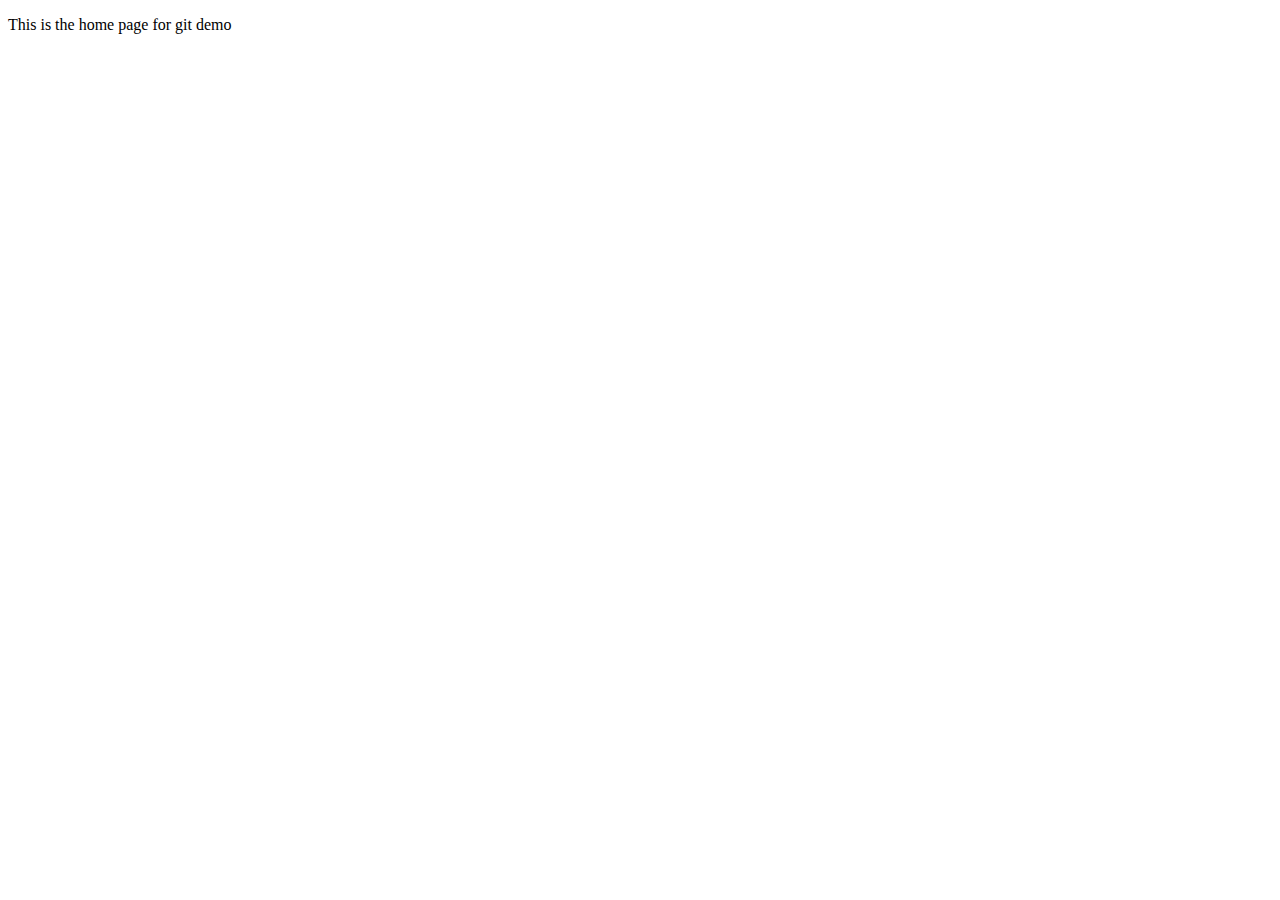
==== home.html @ e9b58149 "Added home page" ====
<!DOCTYPE html>
<html lang="en">
<head>
    <meta charset="UTF-8">
    <meta name="viewport" content="width=device-width, initial-scale=1.0">
    <title>Home</title>
</head>
<body>
    <p>This is the home page for git demo</p>
    
</body>
</html>
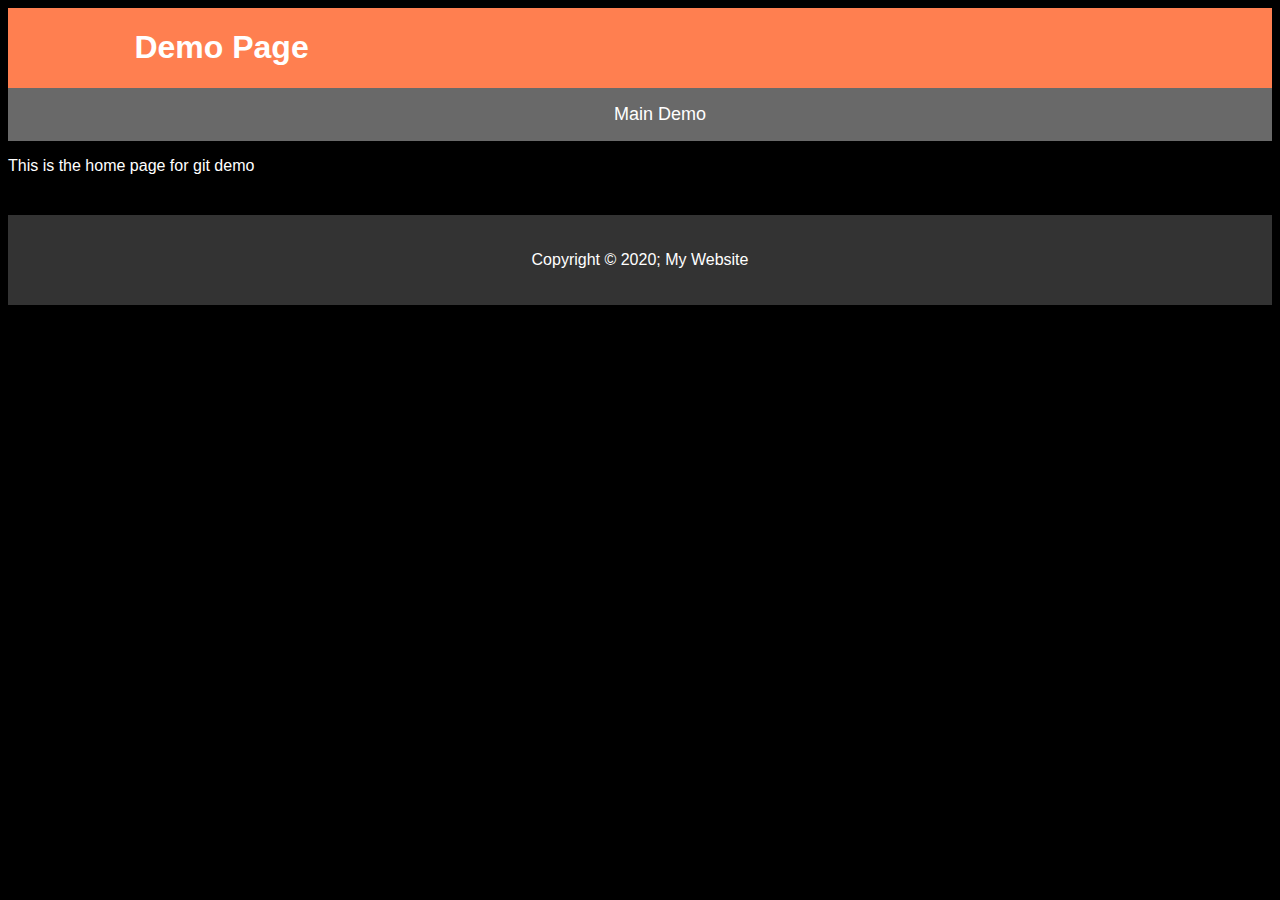
==== commit 7cc8eddc: "Changed Style.css and Index.css" ====
--- a/home.html
+++ b/home.html
@@ -4,9 +4,24 @@
     <meta charset="UTF-8">
     <meta name="viewport" content="width=device-width, initial-scale=1.0">
     <title>Home</title>
+    <link rel="stylesheet" type="text/css" href="style.css">
 </head>
 <body>
+    <header id="main-header">
+        <div class="container">
+            <h1>Demo Page</h1>
+        </div>
+    </header>
+    <nav id="navbar">
+        <div class="container">
+            <ul>
+                <li><a href="index.html">Main Demo</a></li>
+            </ul>
+        </div>
+    </nav>
     <p>This is the home page for git demo</p>
-    
+    <footer id="main-footer">
+        <p>Copyright &copy 2020; My Website</p>
+    </footer>
 </body>
 </html>
--- a/style.css
+++ b/style.css
@@ -0,0 +1,38 @@
+body{
+    background-color: black;
+    color: white;
+    font-family: Arial, Helvetica, sans-serif;
+    font-size: 16px;
+}
+.container{
+    width: 80%;
+    margin: auto;
+    overflow: hidden;  
+}
+#main-header{
+    background-color: coral;
+    color: white;
+}
+#navbar{
+    background-color: dimgray;
+    color: white;
+}
+#navbar ul{
+    list-style: none;
+    text-align: center;
+}
+#navbar li{
+    display: inline;
+}
+#navbar a{
+    color: white;
+    text-decoration: none;
+    font-size: 18px;
+}
+#main-footer{
+    background: #333333;
+    color: white;
+    text-align: center;
+    padding: 20px;
+    margin-top: 40px;
+}